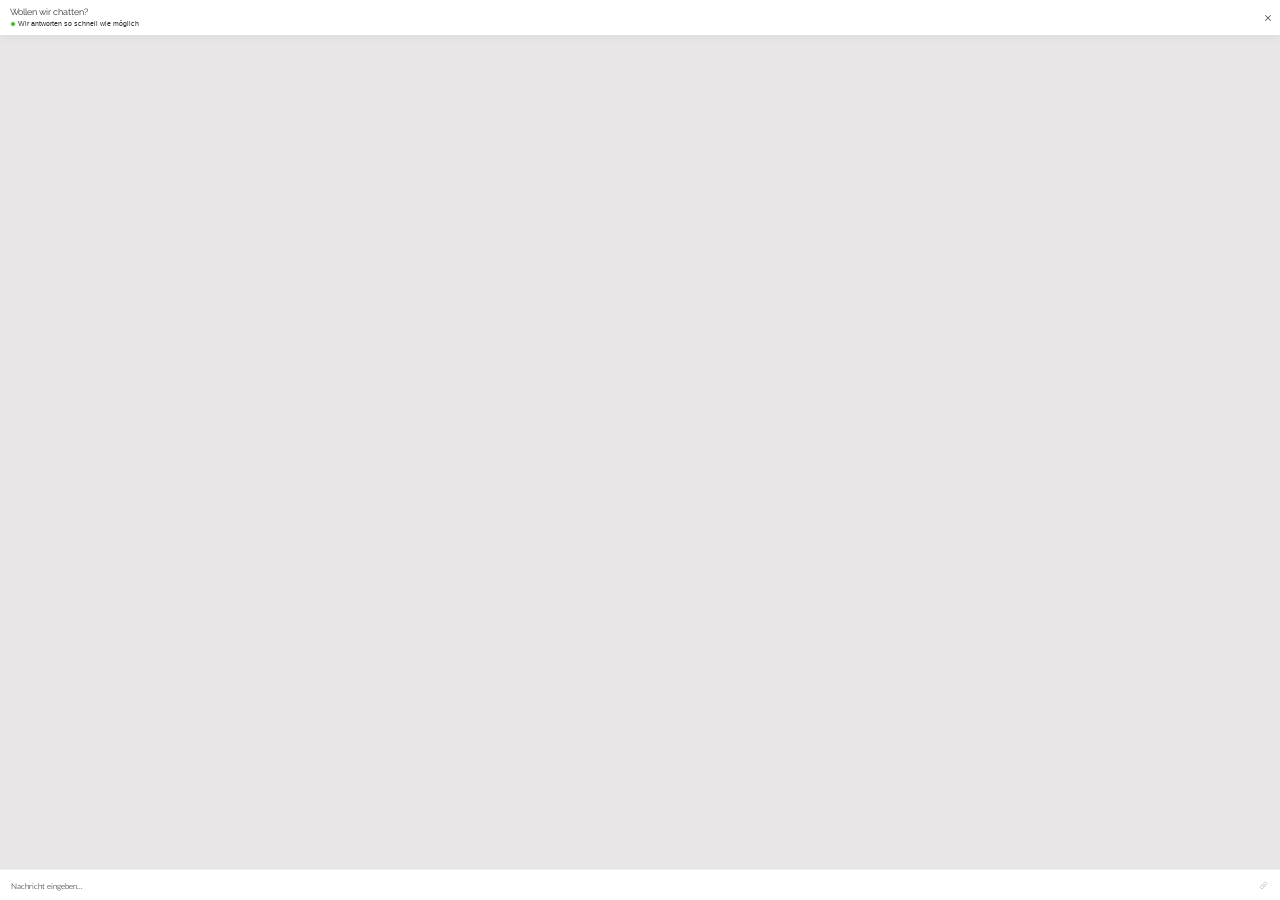
==== docs/chat/mobile.html @ 0a6363c2 "Static copy of www.papier-restaurierung.at (Wix) for GitHub Pages Captures the live Wix site (deskto" ====
<!DOCTYPE html>
<html data-variant="mobile"><head>
<meta charset="utf-8"/>
<title>Chat</title>
<meta content="width=device-width, initial-scale=1, user-scalable=0" name="viewport"/>





<link href="../assets/71435168541ff398.css" rel="stylesheet"/>
<link href="../assets/55b9570f0637f8f0.css" rel="stylesheet"/>

<style st_depth="1" st_id="o3Qhh3A" st_runtime="0">.s1hpZ3F{outline:0}.s1B2I3O{outline:0}</style><style st_depth="1" st_id="opJYmwl" st_runtime="0">.s2C64Cm{position:relative;display:inline-block}.s2C64Cm.opJYmwl--fluid{display:block;width:100%}.s2nNmF6{background-color:#fff;border-width:1px;border-style:solid;border-color:#000;border-radius:initial;padding:initial}.sXNLpo5{width:0;height:0;border-style:solid;position:absolute;margin:5px}.s3_GXR1[data-placement*=right].s2kTir7{padding-left:5px}.s3_GXR1[data-placement*=right].s2kTir7 .sXNLpo5{border-width:5px 5px 5px 0;left:-5px;margin-left:5px;margin-right:0;border-color:transparent #000 transparent transparent}.s3_GXR1[data-placement*=left].s2kTir7{padding-right:5px}.s3_GXR1[data-placement*=left].s2kTir7 .sXNLpo5{border-width:5px 0 5px 5px;right:-5px;margin-left:0;margin-right:5px;border-color:transparent transparent transparent #000}.s3_GXR1[data-placement*=bottom].s2kTir7{padding-top:5px}.s3_GXR1[data-placement*=bottom].s2kTir7 .sXNLpo5{border-width:0 5px 5px 5px;top:-5px;margin-top:5px;margin-bottom:0;border-color:transparent transparent #000 transparent}.s3_GXR1[data-placement*=top].s2kTir7{padding-bottom:5px}.s3_GXR1[data-placement*=top].s2kTir7 .sXNLpo5{border-width:5px 5px 0 5px;bottom:-5px;margin-top:0;margin-bottom:5px;border-color:#000 transparent transparent transparent}</style><style st_depth="2" st_id="o1o3cfq" st_runtime="0">.s2DXjYZ{display:inline-flex;align-items:center;cursor:pointer}.s2w5ZJS{flex-shrink:0}.s1ud18m{flex-shrink:0}.s2DXjYZ.o1o3cfq--disabled{cursor:default}.s2DXjYZ[disabled]{pointer-events:none}</style><style st_depth="2" st_id="o38EiUW" st_runtime="0">.s14ZWgD .s2nNmF6{overflow-wrap:break-word;word-wrap:break-word;word-break:break-word}</style><style st_depth="3" st_id="o1qsEsm" st_runtime="0">.s2HdfgL{min-width:100px;border-style:solid;box-sizing:content-box;border-color:rgb(var(--wix-ui-tpa-button-main-border-color, var(--wix-color-8)));border-radius:var(--wix-ui-tpa-button-main-border-radius, 0);transition:background-color .2s ease-in-out,border-color .2s ease-in-out,color .2s ease-in-out,border-width .2s ease-in-out;--Button804215072-transparent:0, 0, 0, 0}.s2HdfgL .s3AsJ1k{margin:0 auto;text-overflow:ellipsis;white-space:nowrap;overflow:hidden}.s2HdfgL.o1qsEsm--fullWidth{width:100%;box-sizing:border-box}.s2HdfgL,.s2HdfgL.o1qsEsm---priority-5-basic{color:rgb(var(--wix-ui-tpa-button-main-text-color, var(--wix-color-1)));background-color:rgb(var(--wix-ui-tpa-button-main-background-color, var(--wix-color-5)));border-width:var(--wix-ui-tpa-button-main-border-width, 0px)}.s2HdfgL:active,.s2HdfgL.o1qsEsm---priority-5-basic:active,.s2HdfgL.o3Qhh3A--focus,.s2HdfgL.o1qsEsm---priority-5-basic.o3Qhh3A--focus,.s2HdfgL:hover,.s2HdfgL.o1qsEsm---priority-5-basic:hover{background-color:rgb(var(--wix-ui-tpa-button-hover-background-color, var(--wix-ui-tpa-button-main-background-color-rgb, var(--wix-color-5)), calc(var(--wix-ui-tpa-button-main-background-color-opacity, 1) * 0.7)));color:rgb(var(--wix-ui-tpa-button-hover-text-color, var(--wix-ui-tpa-button-main-text-color-rgb, var(--wix-color-1)), calc(var(--wix-ui-tpa-button-main-text-color-opacity, 1) * 0.7)));border-color:rgb(var(--wix-ui-tpa-button-hover-border-color, var(--wix-ui-tpa-button-main-border-color, var(--wix-color-8))))}.s2HdfgL.o1qsEsm---priority-14-basicSecondary{color:rgb(var(--wix-ui-tpa-button-main-text-color, var(--wix-color-5)));background-color:rgb(var(--wix-ui-tpa-button-main-background-color, var(--Button804215072-transparent)));border-color:rgb(var(--wix-ui-tpa-button-main-border-color, var(--wix-color-5)));border-width:var(--wix-ui-tpa-button-main-border-width, 1px)}.s2HdfgL.o1qsEsm---priority-14-basicSecondary:active,.s2HdfgL.o1qsEsm---priority-14-basicSecondary.o3Qhh3A--focus,.s2HdfgL.o1qsEsm---priority-14-basicSecondary:hover{color:rgb(var(--wix-ui-tpa-button-hover-text-color, var(--wix-ui-tpa-button-main-text-color-rgb, var(--wix-color-5)), calc(var(--wix-ui-tpa-button-main-text-color-opacity, 1) * 0.7)));border-color:rgb(var(--wix-ui-tpa-button-hover-border-color, var(--wix-ui-tpa-button-main-border-color-rgb, var(--wix-color-5)), calc(var(--wix-ui-tpa-button-main-border-color-opacity, 1) * 0.7)));background-color:rgb(var(--wix-ui-tpa-button-hover-background-color, var(--Button804215072-transparent)))}.s2HdfgL.o1qsEsm---priority-7-primary{color:rgb(var(--wix-ui-tpa-button-main-text-color, var(--wix-color-1)));background-color:rgb(var(--wix-ui-tpa-button-main-background-color, var(--wix-color-8)));border-width:var(--wix-ui-tpa-button-main-border-width, 0px)}.s2HdfgL.o1qsEsm---priority-7-primary:active,.s2HdfgL.o1qsEsm---priority-7-primary.o3Qhh3A--focus,.s2HdfgL.o1qsEsm---priority-7-primary:hover{background-color:rgb(var(--wix-ui-tpa-button-hover-background-color, var(--wix-ui-tpa-button-main-background-color-rgb, var(--wix-color-8)), calc(var(--wix-ui-tpa-button-main-background-color-opacity, 1) * 0.7)));color:rgb(var(--wix-ui-tpa-button-hover-text-color, var(--wix-ui-tpa-button-main-text-color-rgb, var(--wix-color-1)), calc(var(--wix-ui-tpa-button-main-text-color-opacity, 1) * 0.7)));border-color:rgb(var(--wix-ui-tpa-button-hover-border-color, var(--wix-ui-tpa-button-main-border-color, var(--wix-color-8))))}.s2HdfgL.o1qsEsm---priority-9-secondary{color:rgb(var(--wix-ui-tpa-button-main-text-color, var(--wix-color-8)));background-color:rgb(var(--wix-ui-tpa-button-main-background-color, var(--Button804215072-transparent)));border-color:rgb(var(--wix-ui-tpa-button-main-border-color, var(--wix-color-8)));border-width:var(--wix-ui-tpa-button-main-border-width, 1px)}.s2HdfgL.o1qsEsm---priority-9-secondary:active,.s2HdfgL.o1qsEsm---priority-9-secondary.o3Qhh3A--focus,.s2HdfgL.o1qsEsm---priority-9-secondary:hover{color:rgb(var(--wix-ui-tpa-button-hover-text-color, var(--wix-ui-tpa-button-main-text-color-rgb, var(--wix-color-8)), calc(var(--wix-ui-tpa-button-main-text-color-opacity, 1) * 0.7)));border-color:rgb(var(--wix-ui-tpa-button-hover-border-color, var(--wix-ui-tpa-button-main-border-color-rgb, var(--wix-color-8)), calc(var(--wix-ui-tpa-button-main-border-color-opacity, 1) * 0.7)))}.s2HdfgL.o1o3cfq--disabled,.s2HdfgL.o1qsEsm---priority-5-basic.o1o3cfq--disabled,.s2HdfgL.o1qsEsm---priority-7-primary.o1o3cfq--disabled{background-color:rgb(var(--wix-color-3))}.s2HdfgL.o1qsEsm---priority-14-basicSecondary.o1o3cfq--disabled,.s2HdfgL.o1qsEsm---priority-9-secondary.o1o3cfq--disabled{color:rgb(var(--wix-color-3));background-color:rgb(var(--Button804215072-transparent));border-color:rgb(var(--wix-color-3))}.s2HdfgL.o1qsEsm---size-4-tiny{padding:6px 16px;text-decoration:var(--wix-ui-tpa-button-main-text-font-text-decoration, var(--wix-font-Body-M-text-decoration));line-height:var(--wix-ui-tpa-button-main-text-font-line-height, 1.43em);font-family:var(--wix-ui-tpa-button-main-text-font-family, var(--wix-font-Body-M-family));font-size:var(--wix-ui-tpa-button-main-text-font-size, 14px);font-style:var(--wix-ui-tpa-button-main-text-font-style, var(--wix-font-Body-M-style));font-variant:var(--wix-ui-tpa-button-main-text-font-variant, var(--wix-font-Body-M-variant));font-weight:var(--wix-ui-tpa-button-main-text-font-weight, var(--wix-font-Body-M-weight))}.s2HdfgL.o1qsEsm---size-4-tiny.s2CYV9J{padding:5.5px 16px}.s2HdfgL.o1qsEsm---size-5-small{padding:7px 16px;text-decoration:var(--wix-ui-tpa-button-main-text-font-text-decoration, var(--wix-font-Body-M-text-decoration));line-height:var(--wix-ui-tpa-button-main-text-font-line-height, 1.5em);font-family:var(--wix-ui-tpa-button-main-text-font-family, var(--wix-font-Body-M-family));font-size:var(--wix-ui-tpa-button-main-text-font-size, 16px);font-style:var(--wix-ui-tpa-button-main-text-font-style, var(--wix-font-Body-M-style));font-variant:var(--wix-ui-tpa-button-main-text-font-variant, var(--wix-font-Body-M-variant));font-weight:var(--wix-ui-tpa-button-main-text-font-weight, var(--wix-font-Body-M-weight))}.s2HdfgL,.s2HdfgL.o1qsEsm---size-6-medium{padding:8px 16px;text-decoration:var(--wix-ui-tpa-button-main-text-font-text-decoration, var(--wix-font-Body-M-text-decoration));line-height:var(--wix-ui-tpa-button-main-text-font-line-height, 1.5em);font-family:var(--wix-ui-tpa-button-main-text-font-family, var(--wix-font-Body-M-family));font-size:var(--wix-ui-tpa-button-main-text-font-size, 16px);font-style:var(--wix-ui-tpa-button-main-text-font-style, var(--wix-font-Body-M-style));font-variant:var(--wix-ui-tpa-button-main-text-font-variant, var(--wix-font-Body-M-variant));font-weight:var(--wix-ui-tpa-button-main-text-font-weight, var(--wix-font-Body-M-weight))}.s2HdfgL.o1qsEsm--mobile,.s2HdfgL.o1qsEsm--mobile.o1qsEsm---size-6-medium{padding:10px 16px;text-decoration:var(--wix-ui-tpa-button-main-text-font-text-decoration, var(--wix-font-Body-M-text-decoration));line-height:var(--wix-ui-tpa-button-main-text-font-line-height, 1.44em);font-family:var(--wix-ui-tpa-button-main-text-font-family, var(--wix-font-Body-M-family));font-size:var(--wix-ui-tpa-button-main-text-font-size, 14px);font-style:var(--wix-ui-tpa-button-main-text-font-style, var(--wix-font-Body-M-style));font-variant:var(--wix-ui-tpa-button-main-text-font-variant, var(--wix-font-Body-M-variant));font-weight:var(--wix-ui-tpa-button-main-text-font-weight, var(--wix-font-Body-M-weight))}.s2HdfgL.o1qsEsm---size-5-large{padding:10px 16px;text-decoration:var(--wix-ui-tpa-button-main-text-font-text-decoration, var(--wix-font-Body-M-text-decoration));line-height:var(--wix-ui-tpa-button-main-text-font-line-height, 1.5em);font-family:var(--wix-ui-tpa-button-main-text-font-family, var(--wix-font-Body-M-family));font-size:var(--wix-ui-tpa-button-main-text-font-size, 20px);font-style:var(--wix-ui-tpa-button-main-text-font-style, var(--wix-font-Body-M-style));font-variant:var(--wix-ui-tpa-button-main-text-font-variant, var(--wix-font-Body-M-variant));font-weight:var(--wix-ui-tpa-button-main-text-font-weight, var(--wix-font-Body-M-weight))}.s2HdfgL.o1qsEsm--upgrade .s3AsJ1k{overflow:visible;text-overflow:unset;white-space:unset}.s2HdfgL.o1qsEsm--upgrade{box-sizing:border-box;line-height:1;text-overflow:ellipsis;white-space:nowrap;overflow:hidden;display:inline-flex}.s2HdfgL.o1qsEsm--upgrade.o1qsEsm--wrapContent{white-space:normal;line-height:1.3!important}.s2HdfgL.o1qsEsm--mobile.o1qsEsm--upgrade{text-decoration:var(--wix-ui-tpa-button-main-text-font-text-decoration, var(--wix-font-Body-M-text-decoration));line-height:var(--wix-ui-tpa-button-main-text-font-line-height, 1);font-family:var(--wix-ui-tpa-button-main-text-font-family, var(--wix-font-Body-M-family));font-size:var(--wix-ui-tpa-button-main-text-font-size, 14px);font-style:var(--wix-ui-tpa-button-main-text-font-style, var(--wix-font-Body-M-style));font-variant:var(--wix-ui-tpa-button-main-text-font-variant, var(--wix-font-Body-M-variant));font-weight:var(--wix-ui-tpa-button-main-text-font-weight, var(--wix-font-Body-M-weight));line-height:1}.s2HdfgL.o1qsEsm---size-4-tiny.o1qsEsm--upgrade:not(.o1qsEsm--mobile){text-decoration:var(--wix-ui-tpa-button-main-text-font-text-decoration, var(--wix-font-Body-M-text-decoration));line-height:var(--wix-ui-tpa-button-main-text-font-line-height, 1);font-family:var(--wix-ui-tpa-button-main-text-font-family, var(--wix-font-Body-M-family));font-size:var(--wix-ui-tpa-button-main-text-font-size, 14px);font-style:var(--wix-ui-tpa-button-main-text-font-style, var(--wix-font-Body-M-style));font-variant:var(--wix-ui-tpa-button-main-text-font-variant, var(--wix-font-Body-M-variant));font-weight:var(--wix-ui-tpa-button-main-text-font-weight, var(--wix-font-Body-M-weight));line-height:1}.s2HdfgL.o1qsEsm---priority-9-secondary.o1qsEsm--upgrade.o1qsEsm---size-4-tiny,.s2HdfgL.o1qsEsm---priority-14-basicSecondary.o1qsEsm--upgrade.o1qsEsm---size-4-tiny{padding:calc(9px - var(--wix-ui-tpa-button-main-border-width, 1px)) 16px}.s2HdfgL.o1qsEsm--upgrade.o1qsEsm---size-4-tiny,.s2HdfgL.o1qsEsm---priority-7-primary.o1qsEsm--upgrade.o1qsEsm---size-4-tiny,.s2HdfgL.o1qsEsm---priority-5-basic.o1qsEsm--upgrade.o1qsEsm---size-4-tiny{padding:calc(9px - var(--wix-ui-tpa-button-main-border-width, 0px)) 16px}.s2HdfgL.o1qsEsm---priority-9-secondary.o1qsEsm--upgrade.o1qsEsm--wrapContent.o1qsEsm---size-4-tiny,.s2HdfgL.o1qsEsm---priority-14-basicSecondary.o1qsEsm--upgrade.o1qsEsm--wrapContent.o1qsEsm---size-4-tiny{padding:calc(6.9px - var(--wix-ui-tpa-button-main-border-width, 1px)) 16px}.s2HdfgL.o1qsEsm--upgrade.o1qsEsm--wrapContent.o1qsEsm---size-4-tiny,.s2HdfgL.o1qsEsm---priority-7-primary.o1qsEsm--upgrade.o1qsEsm--wrapContent.o1qsEsm---size-4-tiny,.s2HdfgL.o1qsEsm---priority-5-basic.o1qsEsm--upgrade.o1qsEsm--wrapContent.o1qsEsm---size-4-tiny{padding:calc(6.9px - var(--wix-ui-tpa-button-main-border-width, 0px)) 16px}.s2HdfgL.o1qsEsm---size-5-small.o1qsEsm--upgrade:not(.o1qsEsm--mobile){text-decoration:var(--wix-ui-tpa-button-main-text-font-text-decoration, var(--wix-font-Body-M-text-decoration));line-height:var(--wix-ui-tpa-button-main-text-font-line-height, 1);font-family:var(--wix-ui-tpa-button-main-text-font-family, var(--wix-font-Body-M-family));font-size:var(--wix-ui-tpa-button-main-text-font-size, 16px);font-style:var(--wix-ui-tpa-button-main-text-font-style, var(--wix-font-Body-M-style));font-variant:var(--wix-ui-tpa-button-main-text-font-variant, var(--wix-font-Body-M-variant));font-weight:var(--wix-ui-tpa-button-main-text-font-weight, var(--wix-font-Body-M-weight));line-height:1}.s2HdfgL.o1qsEsm--upgrade.o1qsEsm---priority-9-secondary.o1qsEsm---size-5-small,.s2HdfgL.o1qsEsm--upgrade.o1qsEsm---priority-14-basicSecondary.o1qsEsm---size-5-small{padding:calc(10px - var(--wix-ui-tpa-button-main-border-width, 1px)) 16px}.s2HdfgL.o1qsEsm--upgrade.o1qsEsm---size-5-small,.s2HdfgL.o1qsEsm---priority-7-primary.o1qsEsm--upgrade.o1qsEsm---size-5-small,.s2HdfgL.o1qsEsm---priority-5-basic.o1qsEsm--upgrade.o1qsEsm---size-5-small{padding:calc(10px - var(--wix-ui-tpa-button-main-border-width, 0px)) 16px}.s2HdfgL.o1qsEsm--upgrade.o1qsEsm--wrapContent.o1qsEsm---priority-9-secondary.o1qsEsm---size-5-small,.s2HdfgL.o1qsEsm--upgrade.o1qsEsm--wrapContent.o1qsEsm---priority-14-basicSecondary.o1qsEsm---size-5-small{padding:calc(7.6px - var(--wix-ui-tpa-button-main-border-width, 1px)) 16px}.s2HdfgL.o1qsEsm--upgrade.o1qsEsm--wrapContent.o1qsEsm---size-5-small,.s2HdfgL.o1qsEsm---priority-7-primary.o1qsEsm--upgrade.o1qsEsm--wrapContent.o1qsEsm---size-5-small,.s2HdfgL.o1qsEsm---priority-5-basic.o1qsEsm--upgrade.o1qsEsm--wrapContent.o1qsEsm---size-5-small{padding:calc(7.6px - var(--wix-ui-tpa-button-main-border-width, 0px)) 16px}.s2HdfgL.o1qsEsm--upgrade.o1qsEsm---priority-9-secondary.o1qsEsm---size-5-small.o1qsEsm--mobile,.s2HdfgL.o1qsEsm--upgrade.o1qsEsm---priority-14-basicSecondary.o1qsEsm---size-5-small.o1qsEsm--mobile{padding:calc(11px - var(--wix-ui-tpa-button-main-border-width, 1px)) 16px}.s2HdfgL.o1qsEsm--upgrade.o1qsEsm---size-5-small.o1qsEsm--mobile,.s2HdfgL.o1qsEsm---priority-7-primary.o1qsEsm--upgrade.o1qsEsm---size-5-small.o1qsEsm--mobile,.s2HdfgL.o1qsEsm---priority-5-basic.o1qsEsm--upgrade.o1qsEsm---size-5-small.o1qsEsm--mobile{padding:calc(11px - var(--wix-ui-tpa-button-main-border-width, 0px)) 16px}.s2HdfgL.o1qsEsm--upgrade.o1qsEsm--wrapContent.o1qsEsm---priority-9-secondary.o1qsEsm---size-5-small.o1qsEsm--mobile,.s2HdfgL.o1qsEsm--upgrade.o1qsEsm--wrapContent.o1qsEsm---priority-14-basicSecondary.o1qsEsm---size-5-small.o1qsEsm--mobile{padding:calc(8.9px - var(--wix-ui-tpa-button-main-border-width, 1px)) 16px}.s2HdfgL.o1qsEsm--upgrade.o1qsEsm--wrapContent.o1qsEsm---size-5-small.o1qsEsm--mobile,.s2HdfgL.o1qsEsm---priority-7-primary.o1qsEsm--upgrade.o1qsEsm--wrapContent.o1qsEsm---size-5-small.o1qsEsm--mobile,.s2HdfgL.o1qsEsm---priority-5-basic.o1qsEsm--upgrade.o1qsEsm--wrapContent.o1qsEsm---size-5-small.o1qsEsm--mobile{padding:calc(8.9px - var(--wix-ui-tpa-button-main-border-width, 0px)) 16px}.s2HdfgL.o1qsEsm--upgrade:not(.o1qsEsm--mobile),.s2HdfgL.o1qsEsm---size-6-medium.o1qsEsm--upgrade:not(.o1qsEsm--mobile){text-decoration:var(--wix-ui-tpa-button-main-text-font-text-decoration, var(--wix-font-Body-M-text-decoration));line-height:var(--wix-ui-tpa-button-main-text-font-line-height, 1);font-family:var(--wix-ui-tpa-button-main-text-font-family, var(--wix-font-Body-M-family));font-size:var(--wix-ui-tpa-button-main-text-font-size, 16px);font-style:var(--wix-ui-tpa-button-main-text-font-style, var(--wix-font-Body-M-style));font-variant:var(--wix-ui-tpa-button-main-text-font-variant, var(--wix-font-Body-M-variant));font-weight:var(--wix-ui-tpa-button-main-text-font-weight, var(--wix-font-Body-M-weight));line-height:1}.s2HdfgL.o1qsEsm--upgrade.o1qsEsm---priority-9-secondary,.s2HdfgL.o1qsEsm--upgrade.o1qsEsm---priority-9-secondary.o1qsEsm---size-6-medium,.s2HdfgL.o1qsEsm--upgrade.o1qsEsm---priority-14-basicSecondary,.s2HdfgL.o1qsEsm--upgrade.o1qsEsm---priority-14-basicSecondary.o1qsEsm---size-6-medium{padding:calc(12px - var(--wix-ui-tpa-button-main-border-width, 1px)) 16px}.s2HdfgL.o1qsEsm--upgrade,.s2HdfgL.o1qsEsm--upgrade.o1qsEsm---size-6-medium,.s2HdfgL.o1qsEsm---priority-7-primary.o1qsEsm--upgrade,.s2HdfgL.o1qsEsm---priority-7-primary.o1qsEsm--upgrade.o1qsEsm---size-6-medium,.s2HdfgL.o1qsEsm---priority-5-basic.o1qsEsm--upgrade,.s2HdfgL.o1qsEsm---priority-5-basic.o1qsEsm--upgrade.o1qsEsm---size-6-medium{padding:calc(12px - var(--wix-ui-tpa-button-main-border-width, 0px)) 16px}.s2HdfgL.o1qsEsm--upgrade.o1qsEsm--wrapContent.o1qsEsm---priority-9-secondary,.s2HdfgL.o1qsEsm--upgrade.o1qsEsm--wrapContent.o1qsEsm---priority-9-secondary.o1qsEsm---size-6-medium,.s2HdfgL.o1qsEsm--upgrade.o1qsEsm--wrapContent.o1qsEsm---priority-14-basicSecondary,.s2HdfgL.o1qsEsm--upgrade.o1qsEsm--wrapContent.o1qsEsm---priority-14-basicSecondary.o1qsEsm---size-6-medium{padding:calc(9.6px - var(--wix-ui-tpa-button-main-border-width, 1px)) 16px}.s2HdfgL.o1qsEsm--upgrade.o1qsEsm--wrapContent,.s2HdfgL.o1qsEsm--upgrade.o1qsEsm--wrapContent.o1qsEsm---size-6-medium,.s2HdfgL.o1qsEsm---priority-7-primary.o1qsEsm--upgrade.o1qsEsm--wrapContent,.s2HdfgL.o1qsEsm---priority-7-primary.o1qsEsm--upgrade.o1qsEsm--wrapContent.o1qsEsm---size-6-medium,.s2HdfgL.o1qsEsm---priority-5-basic.o1qsEsm--upgrade.o1qsEsm--wrapContent,.s2HdfgL.o1qsEsm---priority-5-basic.o1qsEsm--upgrade.o1qsEsm--wrapContent.o1qsEsm---size-6-medium{padding:calc(9.6px - var(--wix-ui-tpa-button-main-border-width, 0px)) 16px}.s2HdfgL.o1qsEsm--upgrade.o1qsEsm---priority-9-secondary.o1qsEsm--mobile,.s2HdfgL.o1qsEsm--upgrade.o1qsEsm---priority-9-secondary.o1qsEsm---size-6-medium.o1qsEsm--mobile,.s2HdfgL.o1qsEsm--upgrade.o1qsEsm---priority-14-basicSecondary.o1qsEsm--mobile,.s2HdfgL.o1qsEsm--upgrade.o1qsEsm---priority-14-basicSecondary.o1qsEsm---size-6-medium.o1qsEsm--mobile{padding:calc(13px - var(--wix-ui-tpa-button-main-border-width, 1px)) 16px}.s2HdfgL.o1qsEsm--upgrade.o1qsEsm---size-6-medium.o1qsEsm--mobile,.s2HdfgL.o1qsEsm---priority-7-primary.o1qsEsm--upgrade.o1qsEsm--mobile,.s2HdfgL.o1qsEsm---priority-7-primary.o1qsEsm--upgrade.o1qsEsm---size-6-medium.o1qsEsm--mobile,.s2HdfgL.o1qsEsm---priority-5-basic.o1qsEsm--upgrade.o1qsEsm--mobile,.s2HdfgL.o1qsEsm---priority-5-basic.o1qsEsm--upgrade.o1qsEsm---size-6-medium.o1qsEsm--mobile{padding:calc(13px - var(--wix-ui-tpa-button-main-border-width, 0px)) 16px}.s2HdfgL.o1qsEsm--upgrade.o1qsEsm--wrapContent.o1qsEsm---priority-9-secondary.o1qsEsm--mobile,.s2HdfgL.o1qsEsm--upgrade.o1qsEsm--wrapContent.o1qsEsm---priority-9-secondary.o1qsEsm---size-6-medium.o1qsEsm--mobile,.s2HdfgL.o1qsEsm--upgrade.o1qsEsm--wrapContent.o1qsEsm---priority-14-basicSecondary.o1qsEsm--mobile,.s2HdfgL.o1qsEsm--upgrade.o1qsEsm--wrapContent.o1qsEsm---priority-14-basicSecondary.o1qsEsm---size-6-medium.o1qsEsm--mobile{padding:calc(10.9px - var(--wix-ui-tpa-button-main-border-width, 1px)) 16px}.s2HdfgL.o1qsEsm--upgrade.o1qsEsm--wrapContent.o1qsEsm---size-6-medium.o1qsEsm--mobile,.s2HdfgL.o1qsEsm---priority-7-primary.o1qsEsm--upgrade.o1qsEsm--wrapContent.o1qsEsm--mobile,.s2HdfgL.o1qsEsm---priority-7-primary.o1qsEsm--upgrade.o1qsEsm--wrapContent.o1qsEsm---size-6-medium.o1qsEsm--mobile,.s2HdfgL.o1qsEsm---priority-5-basic.o1qsEsm--upgrade.o1qsEsm--wrapContent.o1qsEsm--mobile,.s2HdfgL.o1qsEsm---priority-5-basic.o1qsEsm--upgrade.o1qsEsm--wrapContent.o1qsEsm---size-6-medium.o1qsEsm--mobile{padding:calc(10.9px - var(--wix-ui-tpa-button-main-border-width, 0px)) 16px}.s2HdfgL.o1qsEsm---size-5-large.o1qsEsm--upgrade:not(.o1qsEsm--mobile){text-decoration:var(--wix-ui-tpa-button-main-text-font-text-decoration, var(--wix-font-Body-M-text-decoration));line-height:var(--wix-ui-tpa-button-main-text-font-line-height, 1);font-family:var(--wix-ui-tpa-button-main-text-font-family, var(--wix-font-Body-M-family));font-size:var(--wix-ui-tpa-button-main-text-font-size, 16px);font-style:var(--wix-ui-tpa-button-main-text-font-style, var(--wix-font-Body-M-style));font-variant:var(--wix-ui-tpa-button-main-text-font-variant, var(--wix-font-Body-M-variant));font-weight:var(--wix-ui-tpa-button-main-text-font-weight, var(--wix-font-Body-M-weight));line-height:1}.s2HdfgL.o1qsEsm---size-5-large.o1qsEsm--upgrade.o1qsEsm---priority-9-secondary,.s2HdfgL.o1qsEsm---size-5-large.o1qsEsm--upgrade.o1qsEsm---priority-14-basicSecondary{padding:calc(16px - var(--wix-ui-tpa-button-main-border-width, 1px)) 16px}.s2HdfgL.o1qsEsm--upgrade.o1qsEsm---size-5-large,.s2HdfgL.o1qsEsm---priority-7-primary.o1qsEsm--upgrade.o1qsEsm---size-5-large,.s2HdfgL.o1qsEsm---priority-5-basic.o1qsEsm--upgrade.o1qsEsm---size-5-large{padding:calc(16px - var(--wix-ui-tpa-button-main-border-width, 0px)) 16px}.s2HdfgL.o1qsEsm---size-5-large.o1qsEsm--upgrade.o1qsEsm--wrapContent.o1qsEsm---priority-9-secondary,.s2HdfgL.o1qsEsm---size-5-large.o1qsEsm--upgrade.o1qsEsm--wrapContent.o1qsEsm---priority-14-basicSecondary{padding:calc(13.6px - var(--wix-ui-tpa-button-main-border-width, 1px)) 16px}.s2HdfgL.o1qsEsm--upgrade.o1qsEsm--wrapContent.o1qsEsm---size-5-large,.s2HdfgL.o1qsEsm---priority-7-primary.o1qsEsm--upgrade.o1qsEsm--wrapContent.o1qsEsm---size-5-large,.s2HdfgL.o1qsEsm---priority-5-basic.o1qsEsm--upgrade.o1qsEsm--wrapContent.o1qsEsm---size-5-large{padding:calc(13.6px - var(--wix-ui-tpa-button-main-border-width, 0px)) 16px}.s2HdfgL.o1qsEsm---size-5-large.o1qsEsm--upgrade.o1qsEsm---priority-9-secondary.o1qsEsm--mobile,.s2HdfgL.o1qsEsm---size-5-large.o1qsEsm--upgrade.o1qsEsm---priority-14-basicSecondary.o1qsEsm--mobile{padding:calc(17px - var(--wix-ui-tpa-button-main-border-width, 1px)) 16px}.s2HdfgL.o1qsEsm--upgrade.o1qsEsm---size-5-large.o1qsEsm--mobile,.s2HdfgL.o1qsEsm---priority-7-primary.o1qsEsm--upgrade.o1qsEsm---size-5-large.o1qsEsm--mobile,.s2HdfgL.o1qsEsm---priority-5-basic.o1qsEsm--upgrade.o1qsEsm---size-5-large.o1qsEsm--mobile{padding:calc(17px - var(--wix-ui-tpa-button-main-border-width, 1px)) 16px}.s2HdfgL.o1qsEsm---size-5-large.o1qsEsm--upgrade.o1qsEsm--wrapContent.o1qsEsm---priority-9-secondary.o1qsEsm--mobile,.s2HdfgL.o1qsEsm---size-5-large.o1qsEsm--upgrade.o1qsEsm--wrapContent.o1qsEsm---priority-14-basicSecondary.o1qsEsm--mobile{padding:calc(14.9px - var(--wix-ui-tpa-button-main-border-width, 1px)) 16px}.s2HdfgL.o1qsEsm--upgrade.o1qsEsm--wrapContent.o1qsEsm---size-5-large.o1qsEsm--mobile,.s2HdfgL.o1qsEsm---priority-7-primary.o1qsEsm--upgrade.o1qsEsm--wrapContent.o1qsEsm---size-5-large.o1qsEsm--mobile,.s2HdfgL.o1qsEsm---priority-5-basic.o1qsEsm--upgrade.o1qsEsm--wrapContent.o1qsEsm---size-5-large.o1qsEsm--mobile{padding:calc(14.9px - var(--wix-ui-tpa-button-main-border-width, 1px)) 16px}.s2HdfgL .s39dXdb svg:not([fill=currentColor]) path{fill:none;transition:stroke .2s ease-in-out;stroke:rgb(var(--wix-ui-tpa-button-main-text-color, var(--wix-color-1)))}.s2HdfgL:hover .s39dXdb svg:not([fill=currentColor]) path{stroke:rgb(var(--wix-ui-tpa-button-hover-text-color, var(--wix-ui-tpa-button-main-text-color-rgb, var(--wix-color-1)), calc(var(--wix-ui-tpa-button-main-text-color-opacity, 1) * 0.7)))}.s2HdfgL.o1qsEsm---priority-9-secondary .s39dXdb svg:not([fill=currentColor]) path{stroke:rgb(var(--wix-ui-tpa-button-main-text-color, var(--wix-color-8)))}.s2HdfgL.o1qsEsm---priority-9-secondary:hover .s39dXdb svg:not([fill=currentColor]) path{stroke:rgb(var(--wix-ui-tpa-button-hover-text-color, var(--wix-ui-tpa-button-main-text-color-rgb, var(--wix-color-8)), calc(var(--wix-ui-tpa-button-main-text-color-opacity, 1) * 0.7)))}.s2HdfgL.o1qsEsm---priority-14-basicSecondary .s39dXdb svg:not([fill=currentColor]) path{stroke:rgb(var(--wix-ui-tpa-button-main-text-color, var(--wix-color-5)))}.s2HdfgL.o1qsEsm---priority-14-basicSecondary:hover .s39dXdb svg:not([fill=currentColor]) path{stroke:rgb(var(--wix-ui-tpa-button-hover-text-color, var(--wix-ui-tpa-button-main-text-color-rgb, var(--wix-color-5)), calc(var(--wix-ui-tpa-button-main-text-color-opacity, 1) * 0.7)))}.s39dXdb svg{height:1.5em;width:1.5em;margin:calc(-1*(1.5em/4)) 0}.s3MEZ1v::after,.s3WUIrb::before{content:'';width:4px;height:1px;display:inline-block}.s2HdfgL .s39dXdb svg[fill=currentColor]{transition:color .2s ease-in-out;color:rgb(var(--wix-ui-tpa-button-main-text-color, var(--wix-color-1)))}.s2HdfgL:hover .s39dXdb svg[fill=currentColor]{color:rgb(var(--wix-ui-tpa-button-hover-text-color, var(--wix-ui-tpa-button-main-text-color-rgb, var(--wix-color-1)), calc(var(--wix-ui-tpa-button-main-text-color-opacity, 1) * 0.7)))}.s2HdfgL.o1qsEsm---priority-9-secondary .s39dXdb svg[fill=currentColor]{color:rgb(var(--wix-ui-tpa-button-main-text-color, var(--wix-color-8)))}.s2HdfgL.o1qsEsm---priority-9-secondary:hover .s39dXdb svg[fill=currentColor]{color:rgb(var(--wix-ui-tpa-button-hover-text-color, var(--wix-ui-tpa-button-main-text-color-rgb, var(--wix-color-8)), calc(var(--wix-ui-tpa-button-main-text-color-opacity, 1) * 0.7)))}.s2HdfgL.o1qsEsm---priority-14-basicSecondary .s39dXdb svg[fill=currentColor]{color:rgb(var(--wix-ui-tpa-button-main-text-color, var(--wix-color-5)))}.s2HdfgL.o1qsEsm---priority-14-basicSecondary:hover .s39dXdb svg[fill=currentColor]{color:rgb(var(--wix-ui-tpa-button-hover-text-color, var(--wix-ui-tpa-button-main-text-color-rgb, var(--wix-color-5)), calc(var(--wix-ui-tpa-button-main-text-color-opacity, 1) * 0.7)))}</style><style st_depth="3" st_id="o387TxX" st_runtime="0">.sqaeUOW[data-hook=popover-portal]{display:initial}.sqaeUOW .s2nNmF6{background-color:#212121;padding:4px 12px;border:1px #757575 solid;border-radius:3px;color:#fff;line-height:20px;font-family:Madefor,Helvetica Neue,Helvetica,Arial,メイリオ,meiryo,ヒラギノ角ゴ pro w3,hiragino kaku gothic pro,sans-serif;font-size:14px;-webkit-font-smoothing:auto;box-shadow:0 4px 8px 0 rgba(0,0,0,.12),0 0 4px 0 rgba(0,0,0,.1)}.s2OjiFw{display:block;position:absolute;margin:0}.s2OjiFw svg{display:block}.sqaeUOW .s3_GXR1[data-placement*=top].s3l9YJU{padding-bottom:6px}.sqaeUOW .s3_GXR1[data-placement*=bottom].s3l9YJU{padding-top:6px}.sqaeUOW .s3_GXR1[data-placement*=left].s3l9YJU{padding-right:6px}.sqaeUOW .s3_GXR1[data-placement*=right].s3l9YJU{padding-left:6px}.sqaeUOW .s3_GXR1[data-placement*=top] .s2OjiFw{bottom:-1px;width:12px;height:7px}.sqaeUOW .s3_GXR1[data-placement*=bottom] .s2OjiFw{top:-1px;width:12px;height:7px}.sqaeUOW .s3_GXR1[data-placement*=left] .s2OjiFw{right:-1px;width:7px;height:12px}.sqaeUOW .s3_GXR1[data-placement*=right] .s2OjiFw{left:-1px;width:7px;height:12px}.sqaeUOW .s3_GXR1[data-placement*=top].s29no-V{opacity:0;transform:scale(.9) translateY(3px)}.sqaeUOW .s3_GXR1[data-placement*=bottom].s29no-V{opacity:0;transform:scale(.9) translateY(-3px)}.sqaeUOW .s3_GXR1[data-placement*=left].s29no-V{opacity:0;transform:scale(.9) translateX(10px)}.sqaeUOW .s3_GXR1[data-placement*=right].s29no-V{opacity:0;transform:scale(.9) translateX(-10px)}.sqaeUOW .s3_GXR1[data-placement].s29no-V.s33uoZz{opacity:1;transition:transform 120ms cubic-bezier(.25,.46,.45,.94),applyOpacity 120ms cubic-bezier(.25,.46,.45,.94);transform:scale(1) translateY(0) translateX(0)}.sqaeUOW .s3_GXR1[data-placement].s3P75mD{opacity:1;transform:scale(1) translateY(0) translateX(0)}.sqaeUOW .s3_GXR1[data-placement].s3P75mD.sap76kQ{opacity:0;transition:transform 80ms linear,applyOpacity 80ms linear}.sqaeUOW.o387TxX---skin-5-error .s2nNmF6{background-color:#df3131;border:1px solid rgba(255,255,255,.25)}.sqaeUOW.o387TxX---skin-5-wired .s2nNmF6{background-color:rgb(var(--wix-ui-tpa-tooltip-background-color, var(--wix-color-5)));color:rgb(var(--wix-ui-tpa-tooltip-text-color, var(--wix-color-1)));border-color:rgb(var(--wix-ui-tpa-tooltip-border-color-rgb, var(--wix-ui-tpa-tooltip-background-color)),calc(var(--wix-ui-tpa-tooltip-border-color-opacity, 1)*var(--wix-color-5)))}.sqaeUOW.o387TxX---skin-5-wired .s2OjiFw path{fill:rgb(var(--wix-ui-tpa-tooltip-background-color, var(--wix-color-5)));stroke:rgb(var(--wix-ui-tpa-tooltip-border-color-rgb, var(--wix-ui-tpa-tooltip-background-color)),calc(var(--wix-ui-tpa-tooltip-border-color-opacity, 1)*var(--wix-color-5)))}.sqaeUOW.o387TxX---skin-5-wired .s2OjiFw path:first-child{stroke:none}.sqaeUOW.o387TxX---skin-5-wired .s2OjiFw path:last-child{stroke-dasharray:0 17 17}.sqaeUOW.o387TxX---skin-5-error .s2OjiFw path{fill:#df3131}</style><link crossorigin="anonymous" href="../assets/c7e533123e5207dd.css" rel="stylesheet" type="text/css"/><style wix-style="">.Title{ font:normal normal normal 46px/normal lato-light,lato,sans-serif; } .Menu{ font:normal normal normal 16px/1.4em din-next-w01-light,sans-serif; } .Page-title{ font:normal normal normal 28px/1.4em raleway,sans-serif; } .Heading-XL{ font:normal normal normal 26px/1.4em raleway,sans-serif; } .Heading-L{ font:normal normal normal 46px/normal wfont_79ea19_784df4151f6a4bfbac43f54048eeb8a9,wf_784df4151f6a4bfbac43f5404,orig_latolight; } .Heading-M{ font:normal normal normal 17px/1.4em didot-w01-italic,serif; } .Heading-S{ font:normal normal bold 16px/1.4em raleway,sans-serif; } .Body-L{ font:normal normal normal 20px/1.2em futura-lt-w01-light,sans-serif; } .Body-M{ font:normal normal normal 18px/2em lato-light,lato,sans-serif; } .Body-S{ font:normal normal normal 14px/1.4em didot-w01-italic,serif; } .Body-XS{ font:normal normal normal 12px/1.4em din-next-w01-light,sans-serif; } }</style><link href="../assets/cbc4645e81fc157a.css" id="wix-google-fonts" rel="stylesheet" type="text/css"/><style>@font-face {font-family: 'lato-light'; font-style: italic; font-weight: 400; src: url("../assets/1d65107d3369e8e9.woff2") format('woff2');font-display: swap;
}
@font-face {font-family: 'lato-light'; font-style: italic; font-weight: 700; src: url("../assets/da449b7e01ecd818.woff2") format('woff2');font-display: swap;
}
@font-face {font-family: 'lato-light'; font-style: normal; font-weight: 400; src: url("../assets/7a79621cc7345639.woff2") format('woff2');font-display: swap;
}
@font-face {font-family: 'lato-light'; font-style: normal; font-weight: 700; src: url("../assets/76d1987577ab5c41.woff2") format('woff2');font-display: swap;
}
@font-face{font-family: 'din-next-w01-light'; font-style: normal; font-weight: 400;  unicode-range: U+0401-040C, U+040E-044F, U+0451-045C, U+045E-045F, U+0490-0491, U+2116;font-display: swap;src:url("../assets/f1dc0a72c0ebb758.woff2") format("woff2");ascent-override:85.0%;descent-override:35.0%;line-gap-override:0%}
@font-face{font-family: 'din-next-w01-light'; font-style: normal; font-weight: 400;  unicode-range: U+000D, U+0100-010F, U+0111-0130, U+0132-0151, U+0154-015F, U+0162-0177, U+0179-017C, U+01FA-01FF, U+0218-021B, U+0237, U+02C9, U+02D8-02D9, U+02DB, U+02DD, U+0394, U+03A9, U+03C0, U+1E80-1E85, U+1EF2-1EF3, U+2070, U+2074-2079, U+2080-2089, U+2113, U+2126, U+212E, U+2153-2154, U+215B-215E, U+2202, U+2206, U+220F, U+2211-2212, U+2215, U+2219-221A, U+221E, U+222B, U+2248, U+2260, U+2264-2265, U+25CA, U+F8FF, U+FB00-FB04;font-display: swap;src:url("../assets/f1dc0a72c0ebb758.woff2") format("woff2");ascent-override:91.4%;descent-override:21.3%;line-gap-override:0%}
@font-face{font-family: 'din-next-w01-light'; font-style: normal; font-weight: 400;  unicode-range: U+0020-007E, U+00A0-00FF, U+0110, U+0131, U+0152-0153, U+0160-0161, U+0178, U+017D-017E, U+0192, U+02C6-02C7, U+02DA, U+02DC, U+03BC, U+2013-2014, U+2018-201A, U+201C-201E, U+2020-2022, U+2026, U+2030, U+2039-203A, U+2044, U+20AC, U+2122;font-display: swap;src:url("../assets/f1dc0a72c0ebb758.woff2") format("woff2");ascent-override:85.0%;descent-override:35.0%;line-gap-override:0%}
@font-face {font-family: 'raleway'; font-style: normal; font-weight: 700; src: url("../assets/5b6fc693fac09533.woff2") format('woff2'); unicode-range: U+0102-0103, U+0110-0111, U+0128-0129, U+0168-0169, U+01A0-01A1, U+01AF-01B0, U+1EA0-1EF9, U+20AB;font-display: swap;
}
@font-face {font-family: 'raleway'; font-style: italic; font-weight: 700; src: url("../assets/2b191abffea8c60a.woff2") format('woff2'); unicode-range: U+0102-0103, U+0110-0111, U+0128-0129, U+0168-0169, U+01A0-01A1, U+01AF-01B0, U+1EA0-1EF9, U+20AB;font-display: swap;
}
@font-face {font-family: 'raleway'; font-style: normal; font-weight: 400; src: url("../assets/5b6fc693fac09533.woff2") format('woff2'); unicode-range: U+0102-0103, U+0110-0111, U+0128-0129, U+0168-0169, U+01A0-01A1, U+01AF-01B0, U+1EA0-1EF9, U+20AB;font-display: swap;
}
@font-face {font-family: 'raleway'; font-style: italic; font-weight: 400; src: url("../assets/2b191abffea8c60a.woff2") format('woff2'); unicode-range: U+0102-0103, U+0110-0111, U+0128-0129, U+0168-0169, U+01A0-01A1, U+01AF-01B0, U+1EA0-1EF9, U+20AB;font-display: swap;
}
@font-face {font-family: 'raleway'; font-style: normal; font-weight: 700; src: url("../assets/8da53c27826fcabf.woff2") format('woff2'); unicode-range: U+0460-052F, U+1C80-1C88, U+20B4, U+2DE0-2DFF, U+A640-A69F, U+FE2E-FE2F;font-display: swap;
}
@font-face {font-family: 'raleway'; font-style: italic; font-weight: 700; src: url("../assets/2067f3e6f7121ea1.woff2") format('woff2'); unicode-range: U+0460-052F, U+1C80-1C88, U+20B4, U+2DE0-2DFF, U+A640-A69F, U+FE2E-FE2F;font-display: swap;
}
@font-face {font-family: 'raleway'; font-style: normal; font-weight: 400; src: url("../assets/8da53c27826fcabf.woff2") format('woff2'); unicode-range: U+0460-052F, U+1C80-1C88, U+20B4, U+2DE0-2DFF, U+A640-A69F, U+FE2E-FE2F;font-display: swap;
}
@font-face {font-family: 'raleway'; font-style: italic; font-weight: 400; src: url("../assets/2067f3e6f7121ea1.woff2") format('woff2'); unicode-range: U+0460-052F, U+1C80-1C88, U+20B4, U+2DE0-2DFF, U+A640-A69F, U+FE2E-FE2F;font-display: swap;
}
@font-face {font-family: 'raleway'; font-style: normal; font-weight: 700; src: url("../assets/738ece6c1b4a979e.woff2") format('woff2'); unicode-range: U+0400-045F, U+0490-0491, U+04B0-04B1, U+2116;font-display: swap;
}
@font-face {font-family: 'raleway'; font-style: italic; font-weight: 700; src: url("../assets/8e2e66268ce2b071.woff2") format('woff2'); unicode-range: U+0400-045F, U+0490-0491, U+04B0-04B1, U+2116;font-display: swap;
}
@font-face {font-family: 'raleway'; font-style: normal; font-weight: 400; src: url("../assets/738ece6c1b4a979e.woff2") format('woff2'); unicode-range: U+0400-045F, U+0490-0491, U+04B0-04B1, U+2116;font-display: swap;
}
@font-face {font-family: 'raleway'; font-style: italic; font-weight: 400; src: url("../assets/8e2e66268ce2b071.woff2") format('woff2'); unicode-range: U+0400-045F, U+0490-0491, U+04B0-04B1, U+2116;font-display: swap;
}
@font-face {font-family: 'raleway'; font-style: normal; font-weight: 700; src: url("../assets/3ead825f5e2f7c61.woff2") format('woff2'); unicode-range: U+0100-024F, U+0259, U+1E00-1EFF, U+2020, U+20A0-20AB, U+20AD-20CF, U+2113, U+2C60-2C7F, U+A720-A7FF;font-display: swap;
}
@font-face {font-family: 'raleway'; font-style: italic; font-weight: 700; src: url("../assets/89ede84122b09936.woff2") format('woff2'); unicode-range: U+0100-024F, U+0259, U+1E00-1EFF, U+2020, U+20A0-20AB, U+20AD-20CF, U+2113, U+2C60-2C7F, U+A720-A7FF;font-display: swap;
}
@font-face {font-family: 'raleway'; font-style: normal; font-weight: 400; src: url("../assets/3ead825f5e2f7c61.woff2") format('woff2'); unicode-range: U+0100-024F, U+0259, U+1E00-1EFF, U+2020, U+20A0-20AB, U+20AD-20CF, U+2113, U+2C60-2C7F, U+A720-A7FF;font-display: swap;
}
@font-face {font-family: 'raleway'; font-style: italic; font-weight: 400; src: url("../assets/89ede84122b09936.woff2") format('woff2'); unicode-range: U+0100-024F, U+0259, U+1E00-1EFF, U+2020, U+20A0-20AB, U+20AD-20CF, U+2113, U+2C60-2C7F, U+A720-A7FF;font-display: swap;
}
@font-face {font-family: 'raleway'; font-style: normal; font-weight: 700; src: url("../assets/a637e6d8534af2d3.woff2") format('woff2'); unicode-range: U+0000-00FF, U+0131, U+0152-0153, U+02BB-02BC, U+02C6, U+02DA, U+02DC, U+2000-206F, U+2074, U+20AC, U+2122, U+2191, U+2193, U+2212, U+2215, U+FEFF, U+FFFD;font-display: swap;
}
@font-face {font-family: 'raleway'; font-style: italic; font-weight: 700; src: url("../assets/feaa17e9a5b54d4d.woff2") format('woff2'); unicode-range: U+0000-00FF, U+0131, U+0152-0153, U+02BB-02BC, U+02C6, U+02DA, U+02DC, U+2000-206F, U+2074, U+20AC, U+2122, U+2191, U+2193, U+2212, U+2215, U+FEFF, U+FFFD;font-display: swap;
}
@font-face {font-family: 'raleway'; font-style: normal; font-weight: 400; src: url("../assets/a637e6d8534af2d3.woff2") format('woff2'); unicode-range: U+0000-00FF, U+0131, U+0152-0153, U+02BB-02BC, U+02C6, U+02DA, U+02DC, U+2000-206F, U+2074, U+20AC, U+2122, U+2191, U+2193, U+2212, U+2215, U+FEFF, U+FFFD;font-display: swap;
}
@font-face {font-family: 'raleway'; font-style: italic; font-weight: 400; src: url("../assets/feaa17e9a5b54d4d.woff2") format('woff2'); unicode-range: U+0000-00FF, U+0131, U+0152-0153, U+02BB-02BC, U+02C6, U+02DA, U+02DC, U+2000-206F, U+2074, U+20AC, U+2122, U+2191, U+2193, U+2212, U+2215, U+FEFF, U+FFFD;font-display: swap;
}
@font-face {
font-display: swap;
font-family: wf_784df4151f6a4bfbac43f5404;
src: url("../assets/f1dc0a72c0ebb758.woff2") format("woff2"),
url("../assets/4eeabaea6398afc0.woff") format("woff"),
url("../assets/913e2dba21d917d5.ttf") format("ttf");
}
@font-face{font-family: 'didot-w01-italic'; font-style: normal; font-weight: 400;  unicode-range: U+0000, U+0100-0130, U+0132-0151, U+0154-015F, U+0162-0177, U+0179-017C, U+01FA-01FF, U+0218-021B, U+0237, U+02C9, U+02D8-02D9, U+02DB, U+02DD, U+0394, U+03A9, U+03BC, U+03C0, U+1E80-1E85, U+1EF2-1EF3, U+2044, U+2113, U+2126, U+212E, U+2153-2154, U+215B-215E, U+2202, U+2206, U+220F, U+2211-2212, U+2215, U+2219-221A, U+221E, U+222B, U+2248, U+2260, U+2264-2265, U+25CA, U+F8FF, U+FB00-FB04;font-display: swap;src:url("../assets/f1dc0a72c0ebb758.woff2") format("woff2");ascent-override:97.4%;descent-override:29.1%;line-gap-override:0%}
@font-face{font-family: 'didot-w01-italic'; font-style: normal; font-weight: 400;  unicode-range: U+000D, U+0020-007E, U+00A0-00FF, U+0131, U+0152-0153, U+0160-0161, U+0178, U+017D-017E, U+0192, U+02C6-02C7, U+02DA, U+02DC, U+2013-2014, U+2018-201A, U+201C-201E, U+2020-2022, U+2026, U+2030, U+2039-203A, U+20AC, U+2122, U+E000, U+E002, U+E004, U+E006, U+E009, U+E00B, U+E011;font-display: swap;src:url("../assets/f1dc0a72c0ebb758.woff2") format("woff2");ascent-override:94.2%;descent-override:29.1%;line-gap-override:0%}
@font-face{font-family: 'futura-lt-w01-light'; font-style: normal; font-weight: 400;  unicode-range: U+0100-010F, U+0111-012B, U+012E-0130, U+0132-0137, U+0139-0149, U+014C-0151, U+0154-015F, U+0162-0177, U+0179-017C, U+0218-021B, U+02C9, U+02D8-02D9, U+02DB, U+02DD, U+0394, U+03A9, U+03BC, U+03C0, U+1E9E, U+20B9-20BA, U+20BC-20BD, U+2113, U+2126, U+212E, U+2202, U+2206, U+220F, U+2211-2212, U+2215, U+2219-221A, U+221E, U+222B, U+2248, U+2260, U+2264-2265, U+25CA, U+F8FF, U+FB01-FB02;font-display: swap;src:url("../assets/jost-300.woff2") format("woff2");size-adjust:66.53%;ascent-override:150.606%;descent-override:38.628%;line-gap-override:0%}
@font-face{font-family: 'futura-lt-w01-light'; font-style: normal; font-weight: 400;  unicode-range: U+0000, U+000D, U+0020-007E, U+00A0-00FF, U+0110, U+0131, U+0152-0153, U+0160-0161, U+0178, U+017D-017E, U+0192, U+0237, U+02C6-02C7, U+02DA, U+02DC, U+2013-2014, U+2018-201A, U+201C-201E, U+2020-2022, U+2026, U+2030, U+2039-203A, U+2044, U+20AC, U+2122;font-display: swap;src:url("../assets/jost-300.woff2") format("woff2");size-adjust:100.55%;ascent-override:101.246%;descent-override:30.036%;line-gap-override:0%}</style><style>:focus {
    outline: none;
}

.js-focus-visible .focus-visible:focus,
.js-focus-visible .focus-visible:focus ~ .wixSdkShowFocusOnSibling
{
    box-shadow: inset 0 0 0 1px rgba(255, 255, 255, 0.9), 0 0 1px 2px #3899EC;
}
</style><link crossorigin="anonymous" href="../assets/b0490284e3089f61.css" rel="stylesheet" type="text/css"/><script defer="True" src="../chat.js"></script></head>
<body class="js-focus-visible" style="margin: 0;">
<div dir="ltr" id="root" lang="de"><div class="wds_1_308_0_newColorsBranding__root wds_1_308_0_madefordisplay__madefordisplay wds_1_308_0_madefor__madefor"><div class="nBMXJ CBZHl +6uur RxEj4 JcsBF" data-hook="chat-widget" role="main" style=""><div data-hook="input-wrapper" style="height: 100%;"><div class="-b2Fa sTtQV" data-hook="expanded-widget"><div class="ZD7tN"><div class="_0ND2D _3-FCG" data-hook="header" style="color: rgb(54, 54, 54); background-color: rgb(255, 255, 255);"><div class="EL7o9"><h2 class="QfkqU" data-hook="title" style="font-family: raleway, HelveticaNeueW01-45Ligh;">Wollen wir chatten?</h2><div class="ooERv" data-hook="subtitle-wrapper"><div class="eTLNn" data-hook="online-indicator" style="border-color: rgb(255, 255, 255);"></div><span class="m-WA9" data-hook="subtitle">Wir antworten so schnell wie möglich</span></div></div><button aria-label="Chat minimieren" class="Toy+3 focus-visible" data-focus-visible-added="" data-hook="close-button" tabindex="0"><svg height="24" viewbox="0 0 24 24" width="24" xmlns="http://www.w3.org/2000/svg"><path d="M17.077 6l.923.923L12.923 12 18 17.077l-.923.923L12 12.923 6.923 18 6 17.077 11.076 12 6 6.923 6.923 6 12 11.077 17.077 6z" fill="currentColor" fill-rule="evenodd"></path></svg></button></div></div><div class="_2Evtw"><div class="zMUpW +eSnX widget" data-hook="chat-room"><div class="SVjcL"><div aria-label="Chat-Nachrichten" class="_0fO4D z654O" data-hook="message-list" id="chat-messages-list" style="padding: 0px 20px 20px; background-color: rgb(232, 230, 230); background-image: none; background-size: 0px 0px; background-position: center center;"><span style="font-size: 0px;"></span><span style="font-size: 0px;"></span></div></div><div class="EjIMB" data-hook="widget-input" style="font-family: lato-light, HelveticaNeueW01-45Ligh; color: rgb(0, 0, 0);"><div class="t-gKo ZN2TR" data-hook="input-keyboards"></div><div class="XXutP" data-hook="textarea-wrapper" style="border-top: 1px solid rgb(238, 238, 238);"><div class="_66+iM"><textarea aria-label="Type your message. Hit enter to submit." class="f4Efs" data-hook="input" placeholder="Nachricht eingeben..." role="textbox" style="color: rgb(0, 0, 0); box-shadow: none; height: 24px;" tabindex="0"></textarea><button aria-label="Datei anhängen" class="AfIcB zy9ej" data-hook="attachment-button" tabindex="0"><span class="LUPAo" style="color: rgb(235, 186, 77);"><span data-hook="attachment-button-style"><svg fill="currentColor" height="17px" viewbox="0 0 9 23" width="7px"><path d="M4.5,23A4.5,4.5,0,0,1,0,18.5V4.5a4.5,4.5,0,0,1,9,0H8a3.5,3.5,0,0,0-7,0v14a3.5,3.5,0,0,0,7,0v-9a1.5,1.5,0,0,0-3,0V17H4V9.5a2.5,2.5,0,0,1,5,0v9A4.5,4.5,0,0,1,4.5,23Z"></path></svg><input accept="image/*,.doc,.docx,.ppt,.pptx,.xlsx,.xls,.pdf" class="aMkyO" data-hook="file-upload-input" style="" tabindex="-1" type="file"/></span></span></button></div></div></div></div></div></div></div></div></div></div>






<textarea style="min-height: 0px !important; max-height: none !important; height: 0px !important; visibility: hidden !important; overflow: hidden !important; position: absolute !important; z-index: -1000 !important; top: 0px !important; right: 0px !important; letter-spacing: normal; line-height: normal; font-family: lato-light, HelveticaNeueW01-45Ligh; font-weight: 400; font-size: 16px; font-style: normal; tab-size: 8; text-rendering: auto; text-transform: none; width: 241px; text-indent: 0px; padding: 2px; border-width: 0px; box-sizing: border-box;"></textarea><div aria-atomic="true" aria-live="polite" role="status" style="position: absolute; left: -10000px; top: auto; width: 1px; height: 1px; overflow: hidden;"></div></body></html>
---- docs/assets/71435168541ff398.css ----
/* fonts helvetica */

/* Original old fonts */







/* Kwazimodo temporary studio fonts */











/* New Studio fonts */









@font-face{font-family:'HelveticaNeueW01-45Ligh';src:local('HelveticaNeue-Light'),local('Helvetica Neue Light'),local('Helvetica Neue'),local('Arial'),local('Liberation Sans'),local('Roboto Light'),local('Roboto');}


































/*
This CSS resource incorporates links to font software which is
the valuable copyrighted property of Monotype Imaging and/or
its suppliers. You may not attempt to copy, install, redistribute, convert,
modify or reverse engineer this font software. Please contact Monotype Imaging
with any questions regarding Web Fonts:  http://webfonts.fonts.com
*/

/* END fonts helvetica */
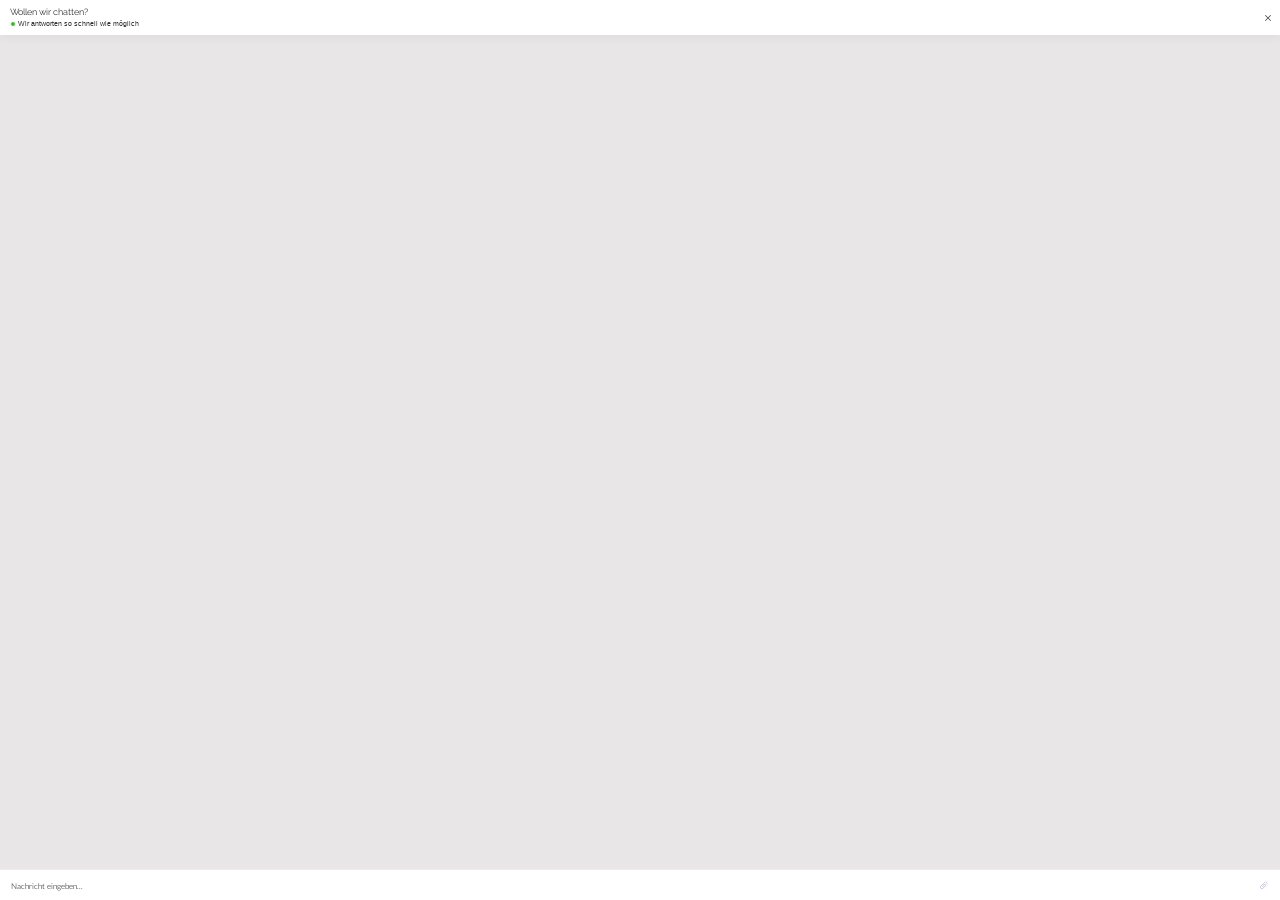
==== commit bf8c5581: "Menu widths, chat size, emoji picker, send button and attachments like the live site - Desktop menu:" ====
--- a/docs/chat/mobile.html
+++ b/docs/chat/mobile.html
@@ -90,4 +90,4 @@
 
 
 
-<textarea style="min-height: 0px !important; max-height: none !important; height: 0px !important; visibility: hidden !important; overflow: hidden !important; position: absolute !important; z-index: -1000 !important; top: 0px !important; right: 0px !important; letter-spacing: normal; line-height: normal; font-family: lato-light, HelveticaNeueW01-45Ligh; font-weight: 400; font-size: 16px; font-style: normal; tab-size: 8; text-rendering: auto; text-transform: none; width: 241px; text-indent: 0px; padding: 2px; border-width: 0px; box-sizing: border-box;"></textarea><div aria-atomic="true" aria-live="polite" role="status" style="position: absolute; left: -10000px; top: auto; width: 1px; height: 1px; overflow: hidden;"></div></body></html>+<textarea style="min-height: 0px !important; max-height: none !important; height: 0px !important; visibility: hidden !important; overflow: hidden !important; position: absolute !important; z-index: -1000 !important; top: 0px !important; right: 0px !important; letter-spacing: normal; line-height: normal; font-family: lato-light, HelveticaNeueW01-45Ligh; font-weight: 400; font-size: 16px; font-style: normal; tab-size: 8; text-rendering: auto; text-transform: none; width: 241px; text-indent: 0px; padding: 2px; border-width: 0px; box-sizing: border-box;"></textarea><div aria-atomic="true" aria-live="polite" role="status" style="position: absolute; left: -10000px; top: auto; width: 1px; height: 1px; overflow: hidden;"></div><template id="send-button"><button aria-label="Senden" class="AfIcB FA837" data-hook="send-button" tabindex="0"><span class="LUPAo" style="color: rgb(235, 186, 77);"><span data-hook="send-button-style" style="color: rgb(235, 186, 77);"><svg fill="currentColor" height="16px" viewbox="0 0 16 16" width="16px"><path d="M1.40926391,5.29366938 L15.6697462,0.453934265 C16.3429879,0.239515621 16.9856276,0.882771554 16.7714144,1.55665872 L11.9363152,15.8308142 C11.722102,16.5047013 10.8040452,16.6272263 10.4062206,16.0146016 L7.34603122,11.3280226 L12.057229,5.36657191 C12.2102384,5.1827845 12.0266271,4.9989971 11.8430157,5.15215327 L5.87714034,9.91898584 L1.19505066,6.85586236 C0.613614686,6.42702507 0.705420366,5.53871926 1.40926391,5.29366938 Z" fill="currentColor" transform="rotate(-45 12.3 10.382)"></path></svg></span></span></button></template></body></html>
